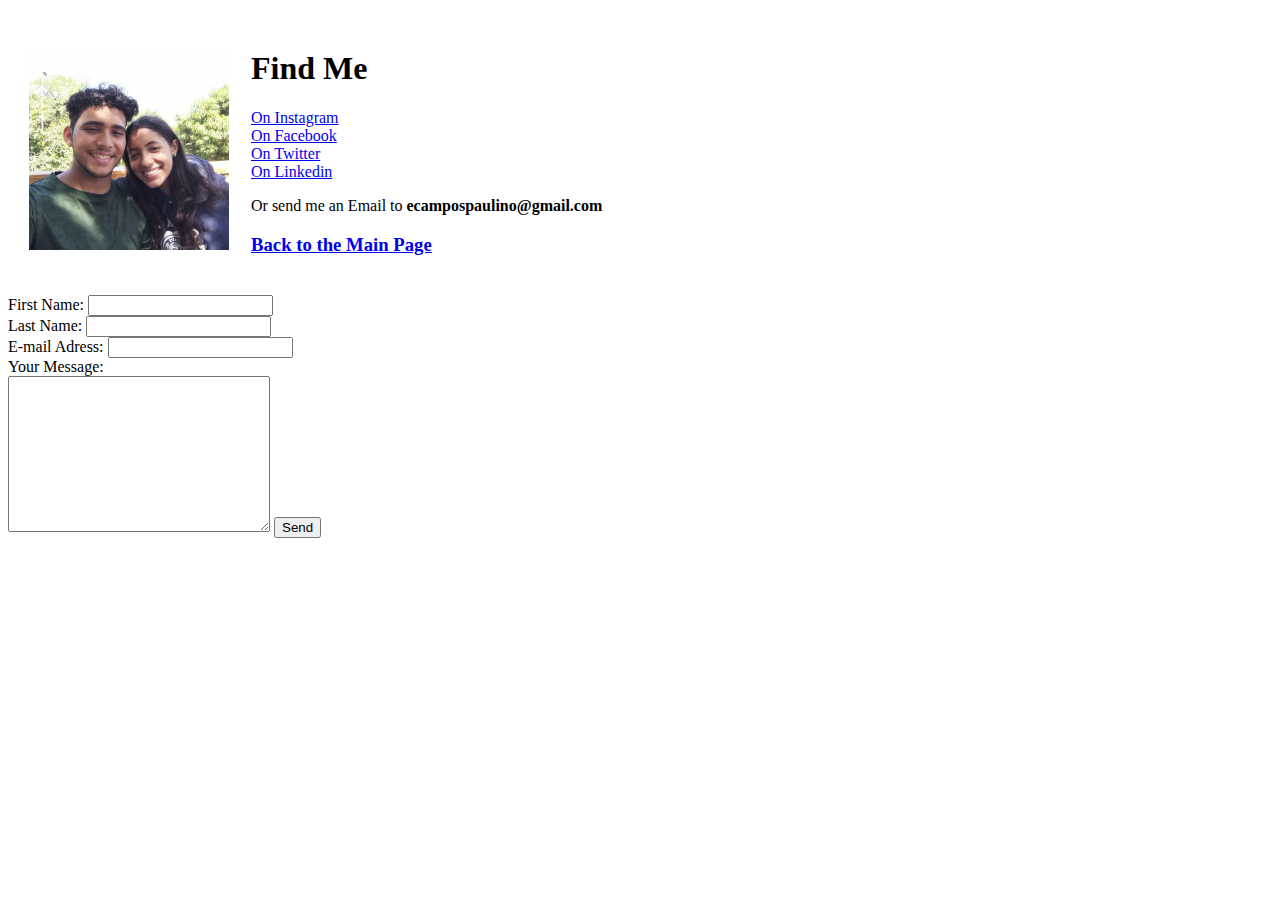
==== contact-me.html @ d4cf7ccb "Initial CV and Contact Me page" ====
<!DOCTYPE html>
<html lang="en">
<head>
    <meta charset="UTF-8">
    <meta http-equiv="X-UA-Compatible" content="IE=edge">
    <meta name="viewport" content="width=device-width, initial-scale=1.0">
    <title>Contact Me</title>
</head>
<body>
    <table cellspacing="20">
        <tr>
            <td>
                <img class="fit-picture"
                    width="200"
                    height="auto"
                    src="stephanie y yo.jpg"
                    alt="mi princesa y yo en bani">
            </td>
            <td>
                <h1>Find Me</h1>
                <p>
                    <a href="https://www.instagram.com/l1nk01/?hl=es-la">On Instagram</a><br>
                    <a href="https://www.facebook.com/l1nk01/">On Facebook</a><br>
                    <a href="https://twitter.com/l1nk01">On Twitter</a><br>
                    <a href="https://www.linkedin.com/in/emmanuel-campos-0b4985232">On Linkedin</a><br>
                </p>
                <p>
                    Or send me an Email to <strong>ecampospaulino@gmail.com</strong>
                </p>
                <p>
                    <a href="index.html"><h3><strong>Back to the Main Page</strong></h3></a>
                </p>
            </td>
        </tr>
    </table>
    <form action="mailto:ecampospaulino@gmail.com" method="post" enctype="text/plain">
        <label>First Name:</label>
        <input type="text"
               name="First Name" 
                id="">
        <br>
        <label>Last Name:</label>
        <input type="text"
                name="Last Name" 
                id="">
        <br>
        <label>E-mail Adress:</label>
        <input type="email" 
                name="E-Mail"    
                id="">
        <br>
        <label">Your Message:</label>
        <br>
        <textarea name="Your Message" 
                    id="Message" 
                    cols="30" 
                    rows="10">
        </textarea>
        <input type="submit" value="Send">
    </form>
</body>
</html>
<form action="" method="get"></form>
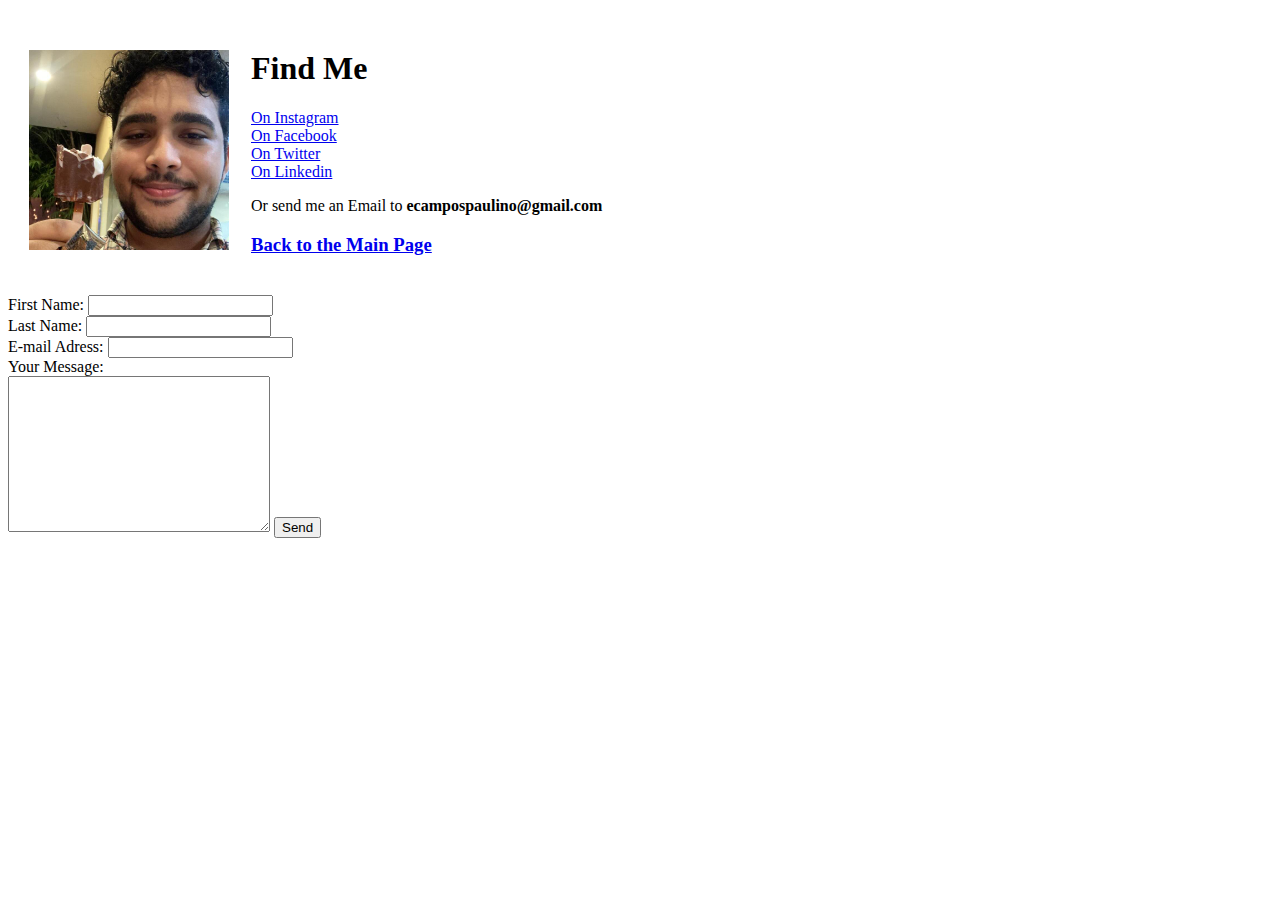
==== commit f84bd874: "Update contact-me.html" ====
--- a/contact-me.html
+++ b/contact-me.html
@@ -13,8 +13,8 @@
                 <img class="fit-picture"
                     width="200"
                     height="auto"
-                    src="stephanie y yo.jpg"
-                    alt="mi princesa y yo en bani">
+                    src="./images/yo.jpg"
+                    alt="yo sicosiandome un helado">
             </td>
             <td>
                 <h1>Find Me</h1>
@@ -60,4 +60,4 @@
     </form>
 </body>
 </html>
-<form action="" method="get"></form>+<form action="" method="get"></form>
